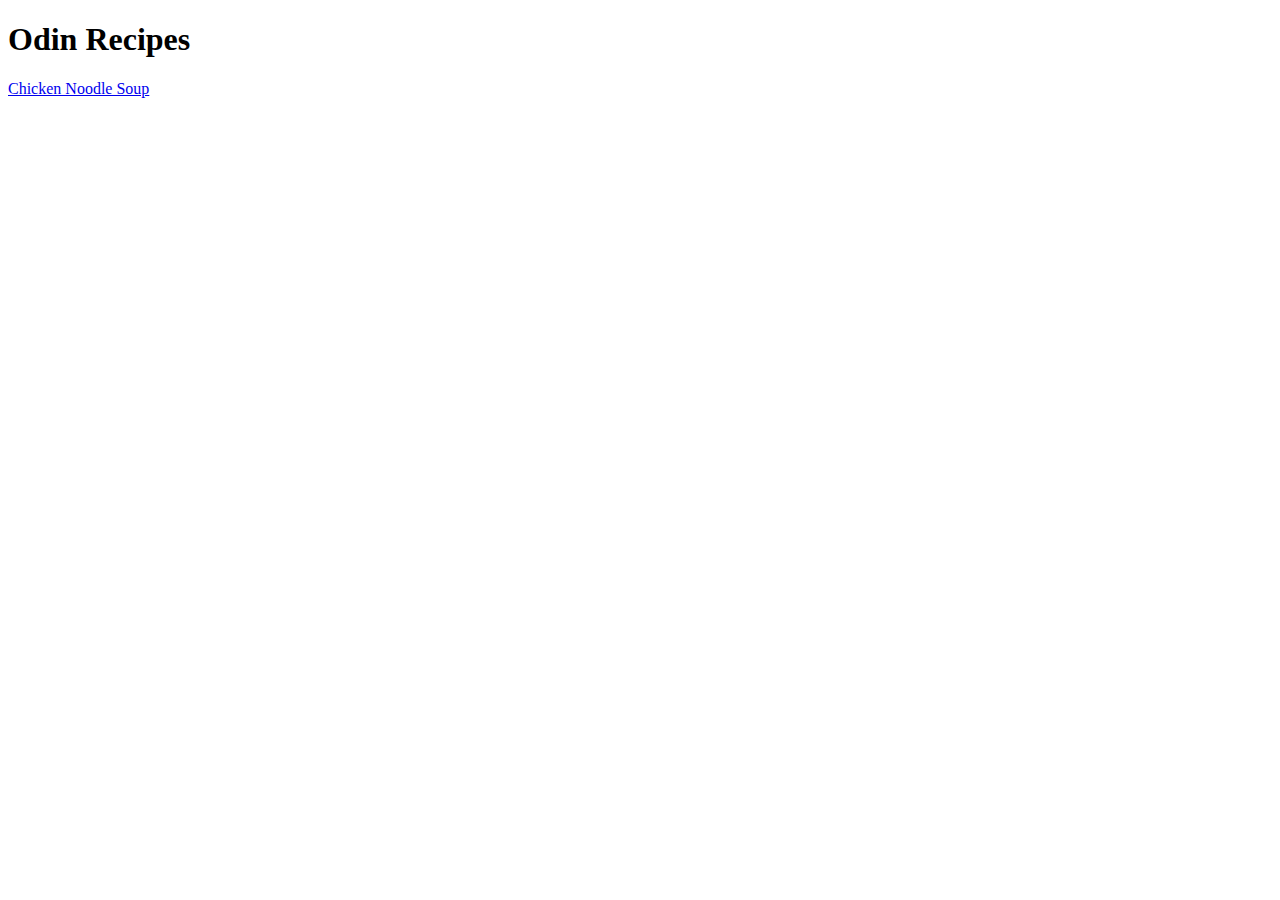
==== index.html @ 27e604b5 "Create basic structure for website" ====
<!DOCTYPE html>
<html>
    <head lang="en">
        <meta charset="UTF-8">
        <title>Odin Recipes</title>
    </head>
    <body>
        <h1>Odin Recipes</h1>
        <a href="./recipes/chicken-noodle-soup.html">Chicken Noodle Soup</a>
    </body>
</html>
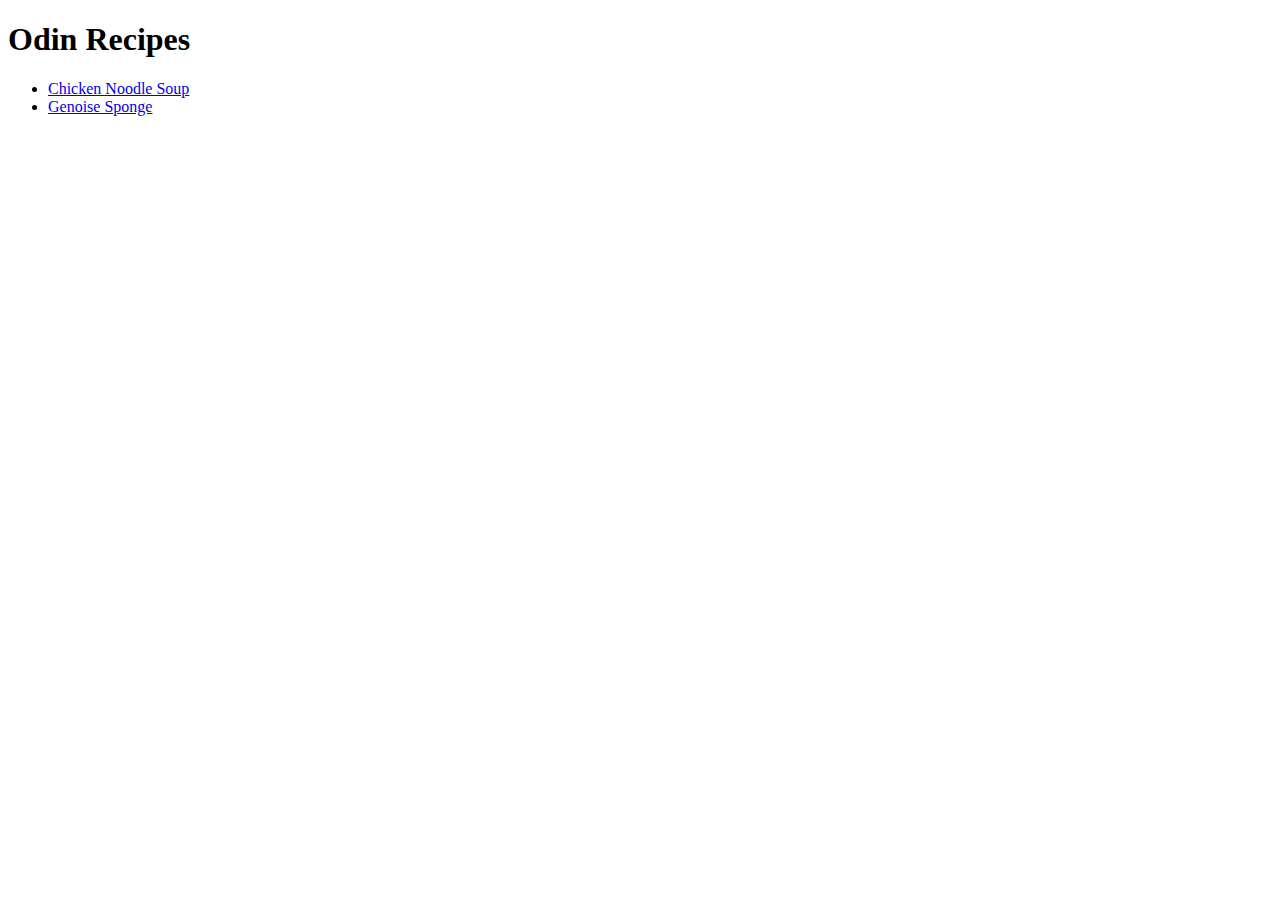
==== commit 6ed470d2: "Add second recepy to main page" ====
--- a/index.html
+++ b/index.html
@@ -6,6 +6,11 @@
     </head>
     <body>
         <h1>Odin Recipes</h1>
-        <a href="./recipes/chicken-noodle-soup.html">Chicken Noodle Soup</a>
+        <ul>
+            <li><a href="./recipes/chicken-noodle-soup/chicken-noodle-soup.html">Chicken Noodle Soup</a></li>
+            <li><a href="./recipes/genoise-sponge/genoise-sponge.html">Genoise Sponge</a></li>
+        </ul>
+        
+        
     </body>
 </html>